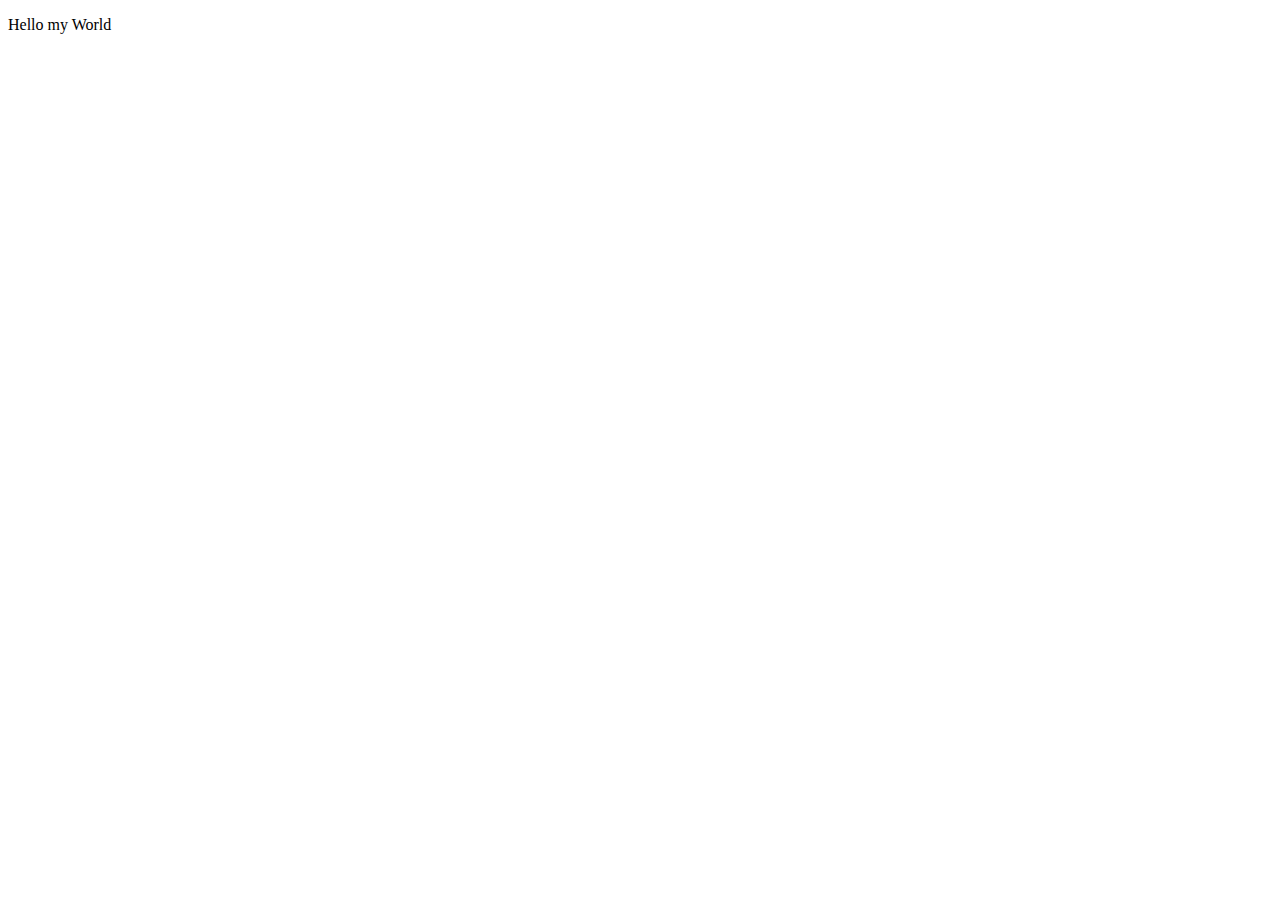
==== index.html @ a573e8db "First commit" ====
<!DOCTYPE html>
<html lang="en">

<head>
    <meta charset="UTF-8">
    <meta http-equiv="X-UA-Compatible" content="IE=edge">
    <meta name="viewport" content="width=device-width, initial-scale=1.0">
    <link rel="stylesheet" href="CSS/main.css">
    <title>Udemy</title>
</head>

<body>

    <p id="par">Hello my World</p>






    <script src="JS/main.js"></script>
</body>

</html>
---- CSS/main.css ----
/*
body {
    background-color: rgb(63, 116, 185, 0.9);
}

p {
    color: blue;
    font-size: 50px;
    margin-left: 100px;
}

.cube {
    height: 100px;
    width: 100px;
    border: solid black;
    background-color: darkmagenta;
    margin-left: 200px;
}
*/
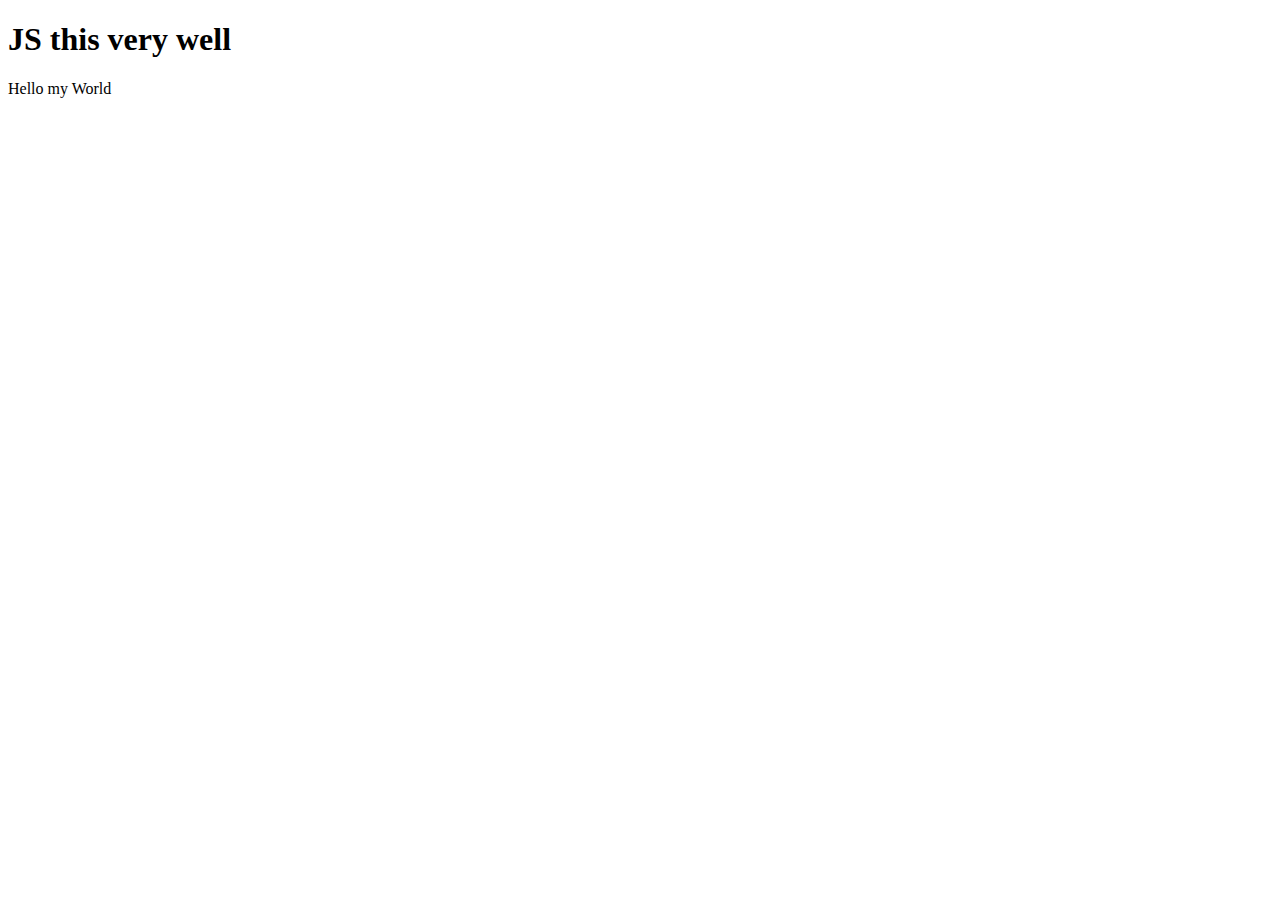
==== commit 165fc5e3: "index.html mod" ====
--- a/index.html
+++ b/index.html
@@ -11,6 +11,7 @@
 
 <body>
 
+<h1> JS this very well</h1>
     <p id="par">Hello my World</p>
 
 
